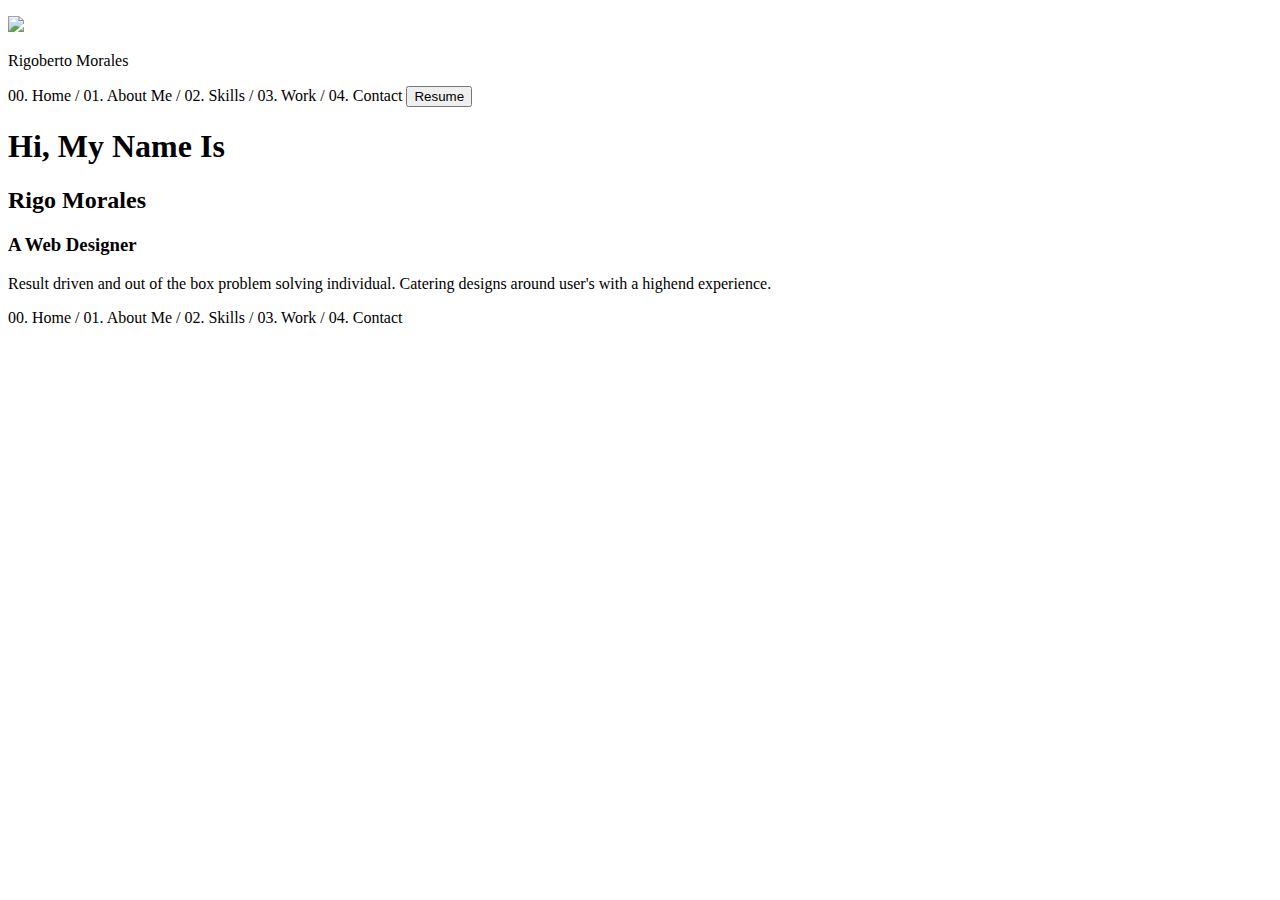
==== unit18.html @ cd442b3f "HW 18 finished" ====
<!DOCTYPE html>
<html lang="en">
<title>Home</title>

<head>
    <link href="unit18.CSS" type="text/css" rel="stylesheet">
    <script src="unit18.js"></script>
    <script src="https://cdn.jsdelivr.net/npm/bootstrap@5.1.3/dist/js/bootstrap.bundle.min.js"
        integrity="sha384-ka7Sk0Gln4gmtz2MlQnikT1wXgYsOg+OMhuP+IlRH9sENBO0LRn5q+8nbTov4+1p"
        crossorigin="anonymous"></script>



<body>
    <!-- Nav Bar -->
    <section class="navigation">
        <div class="header">
            <div class="container_12">
                <nav class="navigation-bar">
                    <p id="logo"><img src="Images/RM logo1.png"></p>
                    <p class="nav">Rigoberto Morales</p>

                    <span class="PageSelector" onclick="PageCurrentSlide(1)">00. Home</span> /
                    <span class="PageSelector" onclick="PageCurrentSlide(2)">01. About Me</span> /
                    <span class="PageSelector" onclick="PageCurrentSlide(3)">02. Skills</span> /
                    <span class="PageSelector" onclick="PageCurrentSlide(4)">03. Work</span> /
                    <span class="PageSelector" onclick="PageCurrentSlide(5)">04. Contact</span>

                    <button class="button" style="vertical-align:right"><span class="Resume">Resume</span></button>
                </nav>
            </div>
        </div>
    </section>
    <!-- Homepage-->
    <div class="home PageSlides" style="display:block;">
        <section id="home">
            <div class="banner">
                <div>
                    <h1>Hi, My Name Is</h1>
                    <h2>Rigo Morales</h2>
                    <h3>A Web Designer</h3>
                    <p>Result driven and out of the box problem solving individual. Catering designs around user's with
                        a
                        highend experience.</p>
                </div>
            </div>
        </section>
    </div>

    <div class="about PageSlides" style="display:none;">

        <p id="me"><img src="images/pme.jpg"></p>
        <p class="about-me">Hey! My name is Rigo, and
            I like that their are many different perspectives to designing
            a single element that lives on the internet. So i decided
            to pursue it and take a course in UX/UI Design. </p>

    </div>

    <!-- UX Skills -->
    <div class="skills PageSlides" style="display:none;">

        <h1 class="skills">My UX Skills</h1>
        <p id="html"><img src=" images/html5.png" alt="HTML5"></p>
        <p id="css"><img src="images/css1.png" alt="CSS3"></p>
        <p id="git"><img src="images/github1.png"></p>
        <p id="figma"><img src="images/figma1.png"></p>
        <p id="google"><img src="images/drive.png"></p>
        <p id="paper"><img src="images/paper1.png"></p>

        <h2 class="research">User Research</h2>
        <p class="one">My approach to user research is listening to
            user insights and deriving specific needs and within a centered experience </p>

        <h2 class="empathy">User Empathy</h2>
        <p class="two">Being able to exclude
            my own biases and only
            considering the users
            perspective giving me an
            edge when designing</p>

        <h2 class="interviews">Qualitative Interviews</h2>
        <p class="three">Converse, understand
            and communicate
            within interviews and
            being able to have
            the right take-aways
            from interviews and a unique prospective</p>
    </div>

    <!-- Work -->

    <div class="work PageSlides" style="display:none;">


        <p id="cplc"><img src="images/news.png"></p>
        <h2 class="workforce">CPLC Workforce</h2>
        <p class="web">Web/Mobile site Redesign</p>
        <h4 class="view">View Project</h4>

        <p id="nsa"><img src="images/nsa.png"></p>
        <h2 class="ns">NSA</h2>
        <p class="site">Web/Mobile site Redesign</p>
        <h4 class="project">View Project</h4>
    </div>


    <div class="contact PageSlides" style="display:none;">
        <h3 class="con">Contact</h3> / <h3 class="email">rm.mrles@gmail.com</h3>
    </div>

    <div class="content"></div>
    <span class="PageSelector" onclick="PageCurrentSlide(1)">00. Home</span> /
    <span class="PageSelector" onclick="PageCurrentSlide(2)">01. About Me</span> /
    <span class="PageSelector" onclick="PageCurrentSlide(3)">02. Skills</span> /
    <span class="PageSelector" onclick="PageCurrentSlide(4)">03. Work</span> /
    <span class="PageSelector" onclick="PageCurrentSlide(5)">04. Contact</span>

    <footer class="footer"></footer>

</body>
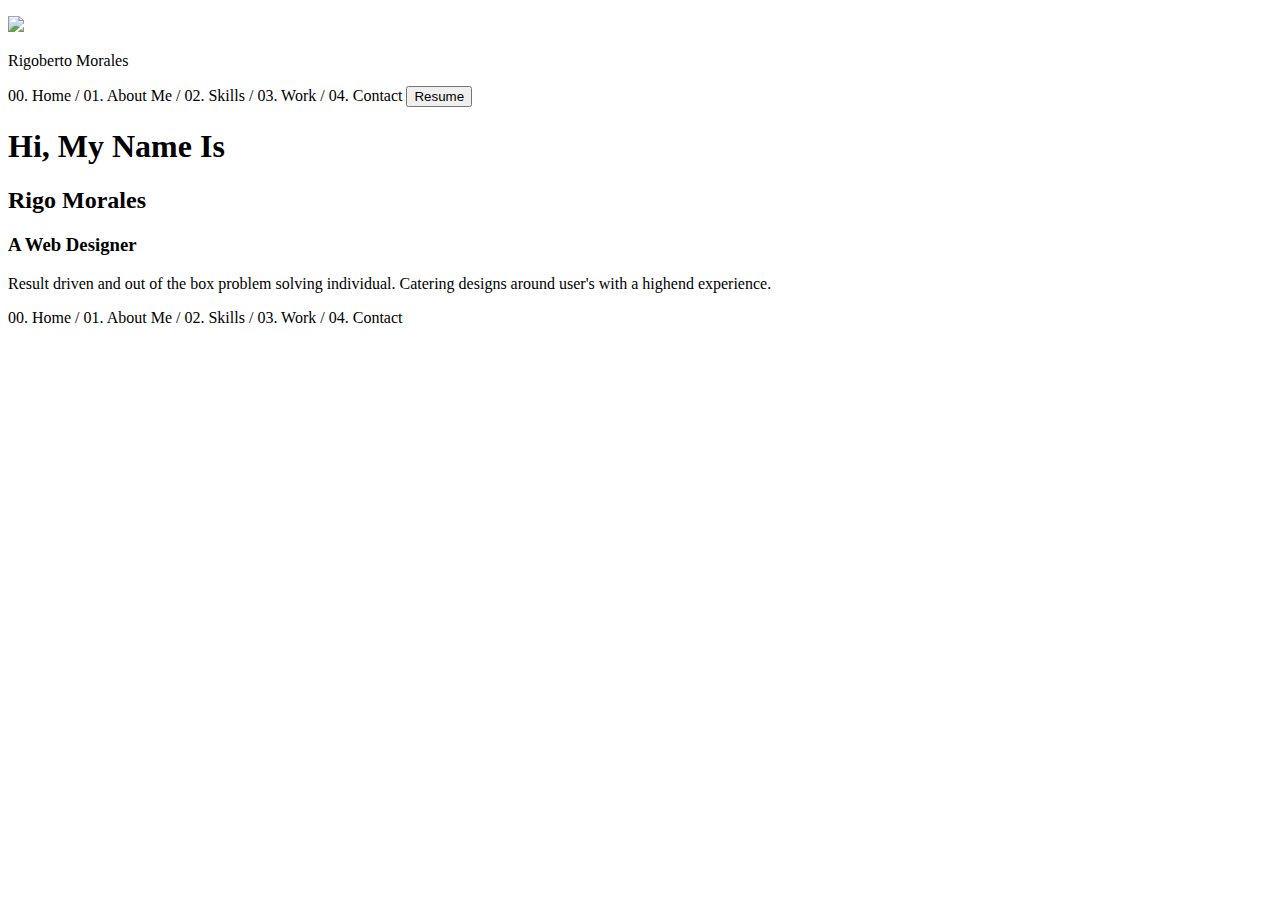
==== commit f293cc07: "2nd" ====
--- a/unit18.html
+++ b/unit18.html
@@ -1,6 +1,6 @@
 <!DOCTYPE html>
 <html lang="en">
-<title>Home</title>
+
 
 <head>
     <link href="unit18.CSS" type="text/css" rel="stylesheet">
